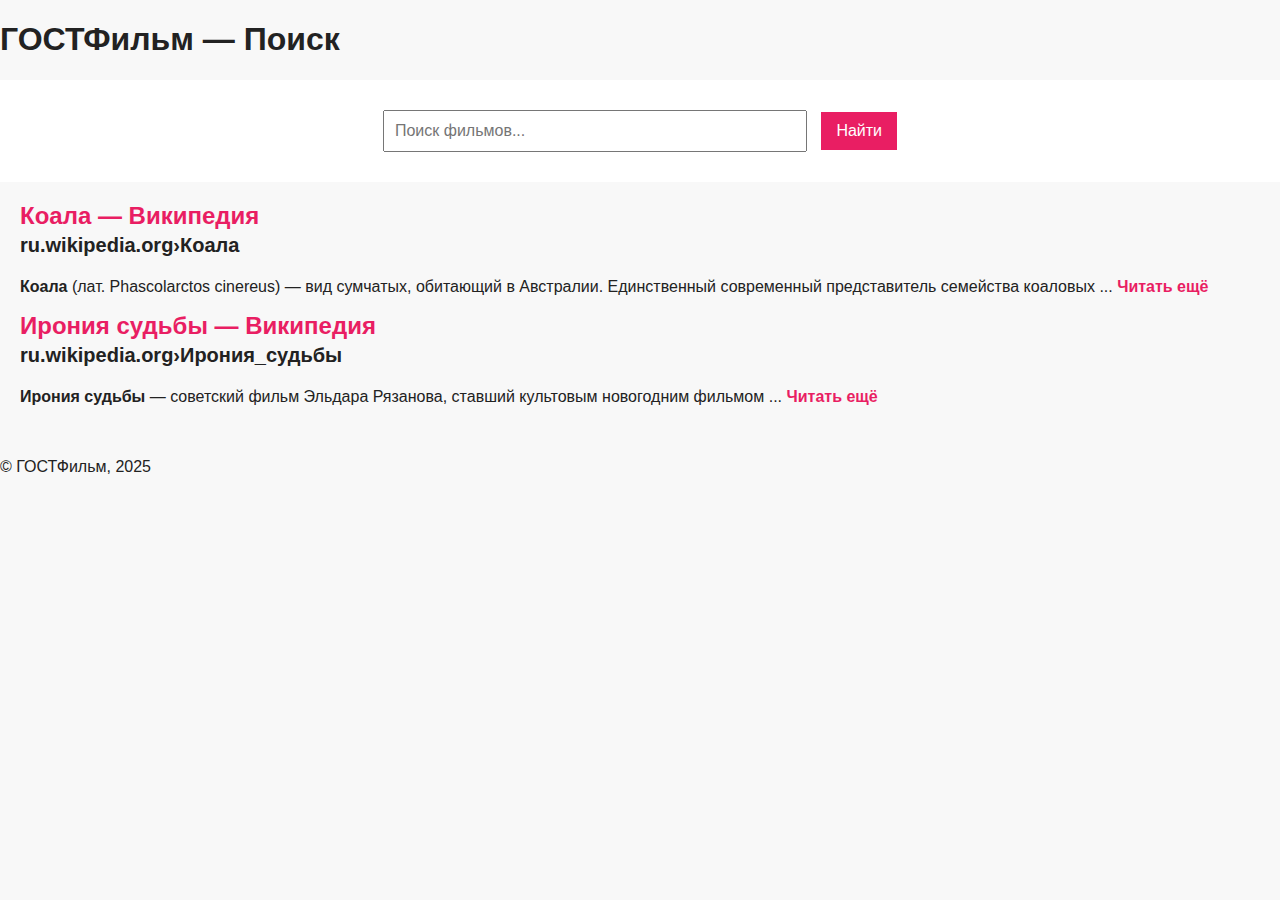
==== search.html @ d8104a32 "add play button" ====
<!DOCTYPE html>
<html lang="ru">

<head>
    <meta charset="UTF-8" />
    <title>Поиск — ГОСТФильм</title>
    <link rel="stylesheet" href="search.css" />
</head>

<body>
    <header>
        <h1>ГОСТФильм — Поиск</h1>
    </header>

    <main>
        <form class="search-form">
            <input type="text" placeholder="Поиск фильмов..." />
            <button>Найти</button>
        </form>

        <section class="search-results">

            <div class="result">
                <h2>
                    <a class="result-title" href="#"><b>Коала</b> — Википедия</a><br />
                    <small class="result-url">ru.wikipedia.org›Коала</small>
                </h2>
                <p>
                    <b>Коала</b> (лат. Phascolarctos cinereus) — вид сумчатых, обитающий в Австралии.
                    Единственный современный представитель семейства коаловых ...
                    <a class="more-link" href="#">Читать ещё</a>
                </p>
            </div>

            <div class="result">
                <h2>
                    <a class="result-title" href="#"><b>Ирония судьбы</b> — Википедия</a><br />
                    <small class="result-url">ru.wikipedia.org›Ирония_судьбы</small>
                </h2>
                <p>
                    <b>Ирония судьбы</b> — советский фильм Эльдара Рязанова, ставший культовым новогодним фильмом ...
                    <a class="more-link" href="#">Читать ещё</a>
                </p>
            </div>

            <!-- можно вставлять ещё -->

        </section>
    </main>

    <footer>
        <p>&copy; ГОСТФильм, 2025</p>
    </footer>
</body>

</html>
---- search.css ----
body {
    font-family: Arial, sans-serif;
    margin: 0;
    padding: 0;
    background: #f8f8f8;
    color: #222;
}

.page-header,
.page-footer {
    background: #222;
    color: white;
    padding: 15px 20px;
    display: flex;
    justify-content: space-between;
    align-items: center;
}

.page-header .logo {
    font-size: 24px;
    margin: 0;
}

nav a {
    color: #ccc;
    text-decoration: none;
    margin-left: 20px;
}

nav a:hover {
    color: white;
}

.search-form {
    padding: 30px 20px;
    background: white;
    text-align: center;
}

.search-form input {
    padding: 10px;
    font-size: 16px;
    width: 60%;
    max-width: 400px;
    margin-right: 10px;
}

.search-form button {
    padding: 10px 15px;
    font-size: 16px;
    background: #e91e63;
    border: none;
    color: white;
    cursor: pointer;
}

.search-results {
    padding: 20px;
}

.search-results h2 {
    margin-top: 0;
}

.search-results ul {
    list-style: none;
    padding: 0;
}

.search-results li {
    margin: 10px 0;
}

.search-results a {
    text-decoration: none;
    color: #e91e63;
    font-weight: bold;
}
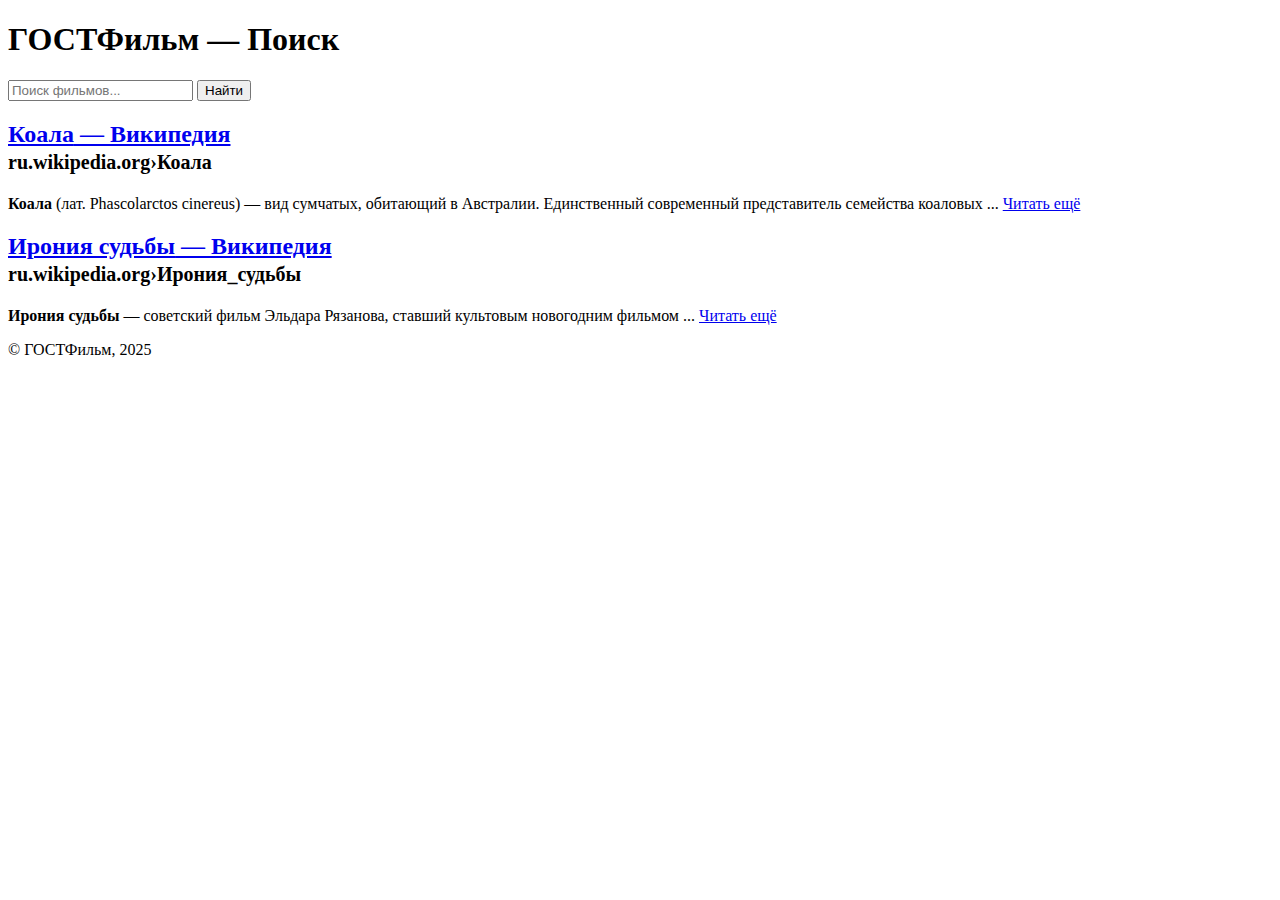
==== commit ffa5cb6a: "plug in play/pause button" ====
--- a/search.html
+++ b/search.html
@@ -4,7 +4,7 @@
 <head>
     <meta charset="UTF-8" />
     <title>Поиск — ГОСТФильм</title>
-    <link rel="stylesheet" href="search.css" />
+    <link rel="stylesheet" href="style.css" />
 </head>
 
 <body>
--- a/style.css
+++ b/style.css
@@ -0,0 +1,76 @@
+.container-player {
+    width: 800px;
+    height: 600px;
+    box-shadow: 0 0 20px rgba(0, 0, 0, 1);
+    display: flex;
+    flex-direction: column;
+}
+
+.player {
+    flex-grow: 1;
+}
+
+.player-buttons {
+    height: 40px;
+    background: black;
+    display: flex;
+    justify-content: center;
+    align-items: center;
+    flex-direction: row;
+}
+
+.player-btn {
+    min-width: 30px;
+    margin: 4px 3px;
+    border-style: none;
+    cursor: pointer;
+    background-color: transparent;
+}
+
+.player-btn i {
+    color: white;
+    font-size: 20px;
+}
+
+.player-time {
+    color: white;
+    font-family: "Roboto", sans-serif;
+    font-weight: 400;
+    font-size: 16px;
+}
+
+.pl-block-progress {
+    border-radius: 4px;
+    background-color: black;
+    height: 5px;
+    margin: 0px 3px;
+    flex-grow: 1;
+    cursor: pointer;
+    display: flex;
+    flex-direction: row;
+    align-items: center;
+}
+
+.pl-progress-slider {
+    border-radius: 4px;
+    background-color: red;
+    height: 100%;
+}
+
+.player-slider {
+    max-width: 10px;
+    min-width: 10px;
+    height: 10px;
+    background-color: red;
+    border-radius: 10px;
+    border-style: solid;
+    border-width: 3px;
+    border-color: white;
+    opacity: 0;
+    transition: opacity 0.2s ease-in-out;
+    flex-grow: 1;
+}
+
+.pl-block-progress:hover .player-slider {
+    opacity: 1;
+}